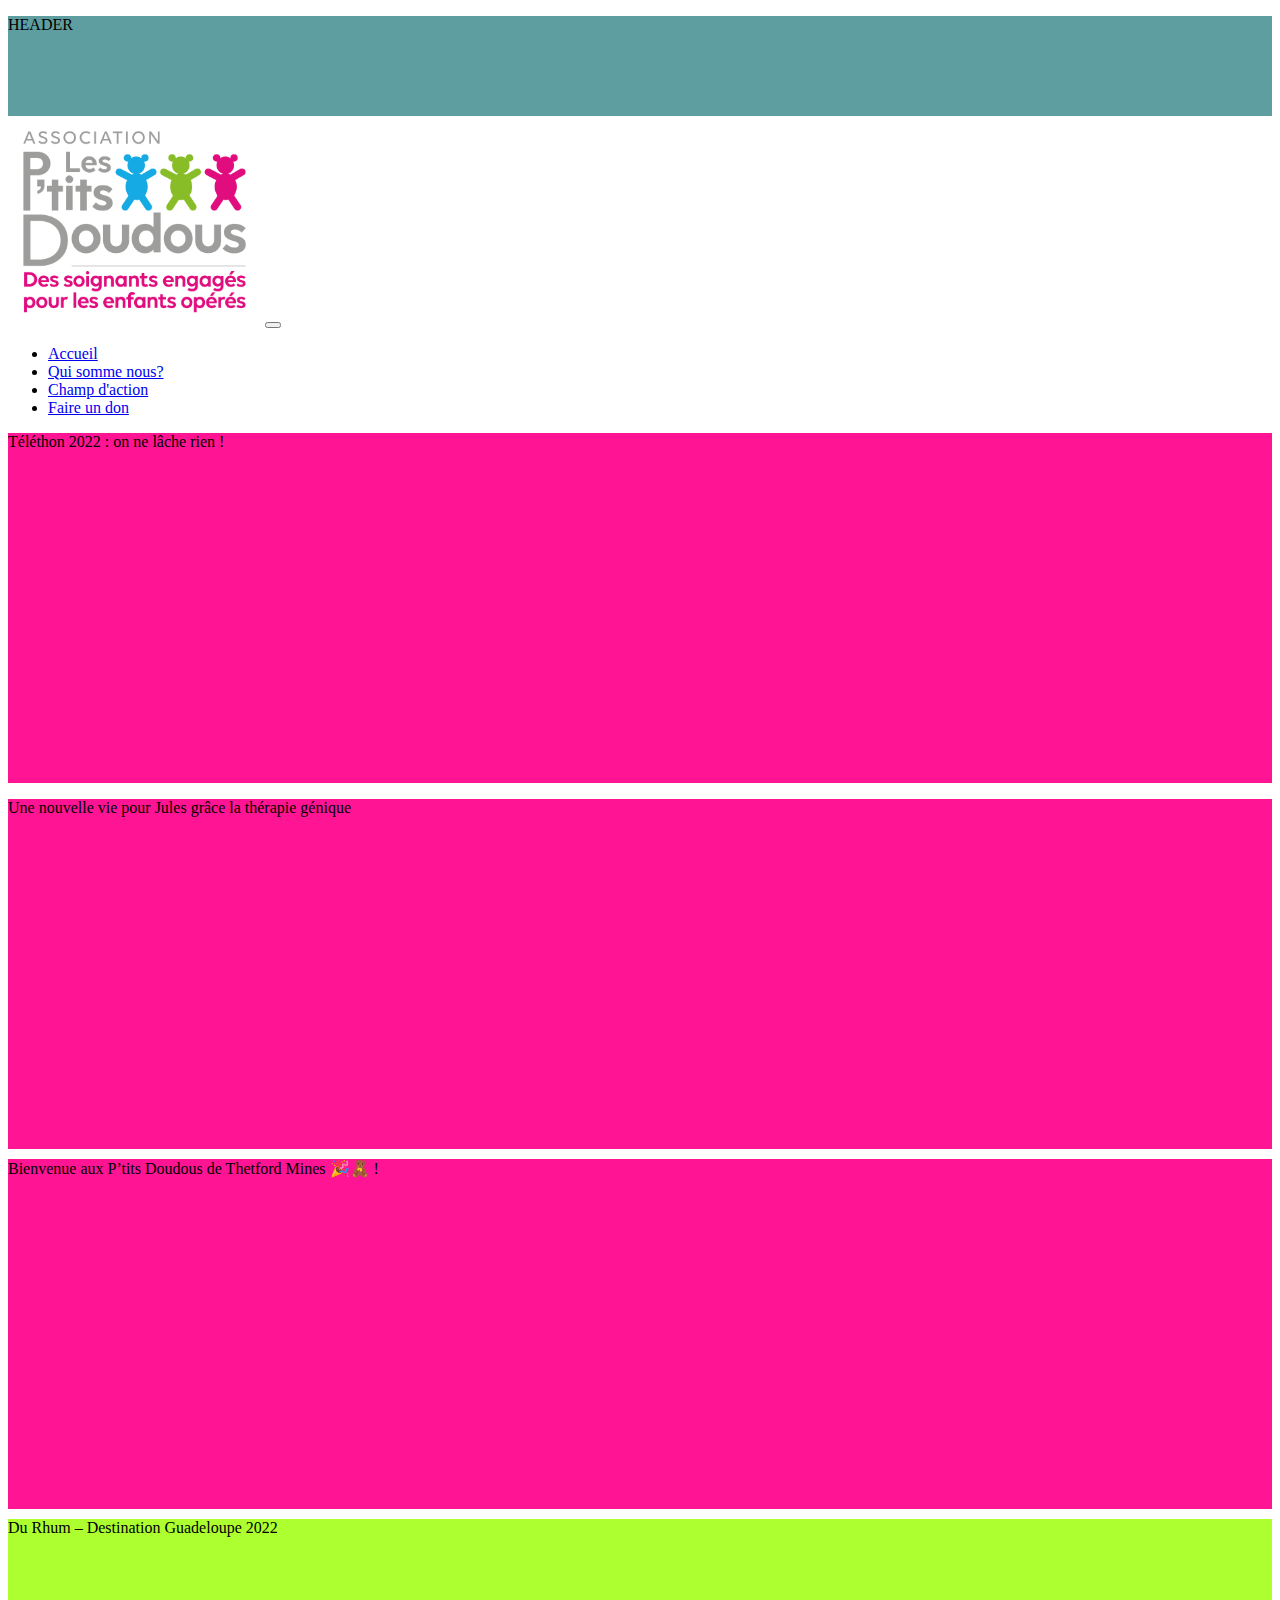
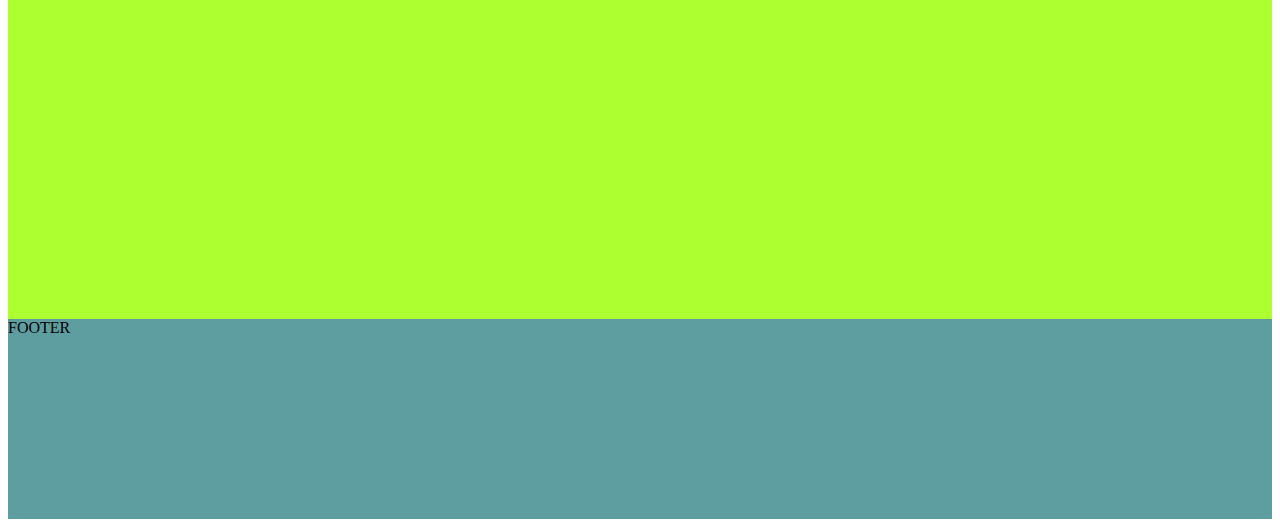
==== index.html @ ca8e77ab "add responsive img" ====
<!DOCTYPE html>
<html lang="en">
  <head>
    <title>Les P’tits Doudous</title>
    <meta charset="utf-8" />
    <meta name="viewport" content="width=device-width, initial-scale=1" />
    <link rel="Stylesheet" type="text/css" href="style.css">
<!-- CSS only -->
<link href="https://cdn.jsdelivr.net/npm/bootstrap@5.2.3/dist/css/bootstrap.min.css" rel="stylesheet" integrity="sha384-rbsA2VBKQhggwzxH7pPCaAqO46MgnOM80zW1RWuH61DGLwZJEdK2Kadq2F9CUG65" crossorigin="anonymous">
    <title>Exemple</title>
  </head>
  <body>
    <div class="container-fluid">
      <!-- Création de la nav bar mobile first-->
      <header class="row justify-content-between">
        <p class="text-center">HEADER</p>
      </header>
      <nav class="navbar navbar-expand-md bg-light">
        <div class="container-fluid">
              <img  src="img\Les-Ptits-Doudousbaseline-1.png" class="rounded logo navbar-brand" alt="...">
          <button class="navbar-toggler" type="button" data-bs-toggle="collapse" data-bs-target="#navbarTogglerDemo02" aria-controls="navbarTogglerDemo02" aria-expanded="false" aria-label="Toggle navigation">
            <span class="navbar-toggler-icon"></span>
          </button>
          <div class="collapse navbar-collapse" id="navbarTogglerDemo02">
            <ul class="navbar-nav me-auto mb-2 mb-lg-0">
              <li class="nav-item">
                <a class="nav-link active" aria-current="page" href="#">Accueil</a>
              </li>
              <li class="nav-item">
                <a class="nav-link" aria-current="page" href="#">Qui somme nous?</a>
              </li>
              <li class="nav-item">
                <a class="nav-link" href="#">Champ d'action</a>
              </li>
              <li class="nav-item">
                <a class="nav-link" href="#">Faire un don</a>
              </li>
            </ul>
          </div>
        </div>
      </nav>
      <section class="row">
 
        <div class="col">
          <div class="row justify-content-around ">
            <article class="article1 col-12 col-md-3">
                <p>Téléthon 2022 : on ne lâche rien !</p>
            </article>
            <article class="article2 col-12 col-md-3">
              <p>Une nouvelle vie pour Jules grâce la thérapie génique </p>
            </article>
            <article class="article3 col-12 col-md-3">
              Bienvenue aux P’tits Doudous de Thetford Mines 🎉🧸 !
            </article>
          </div>
          <article
            class="article4 row align-items-center justify-content-center"
          >
          Du Rhum – Destination Guadeloupe 2022
          </article>
        </div>
      </section>
      <footer class="row align-items-center justify-content-center">
        FOOTER
      </footer>
    </div>
    <!-- JavaScript Bundle with Popper -->
<script src="https://cdn.jsdelivr.net/npm/bootstrap@5.2.3/dist/js/bootstrap.bundle.min.js" integrity="sha384-kenU1KFdBIe4zVF0s0G1M5b4hcpxyD9F7jL+jjXkk+Q2h455rYXK/7HAuoJl+0I4" crossorigin="anonymous"></script>
  </body>
</html>
---- style.css ----
header {
    height: 100px;
    background-color: cadetblue;
  }
  aside {
    height: auto;
    background-color: lightslategray;
  }
  .article1,
  .article2,
  .article3 {
    height: 350px;
    background-color: deeppink;
    margin-bottom: 10px;
  }
  .article4 {
    height: 400px;
    background-color: greenyellow;
  }
  footer {
    height: 200px;
    background-color: cadetblue;
  }
  .tutu {
    height: 300px;
  }
  .logo{
width: 20%;
height: 20%;

  }
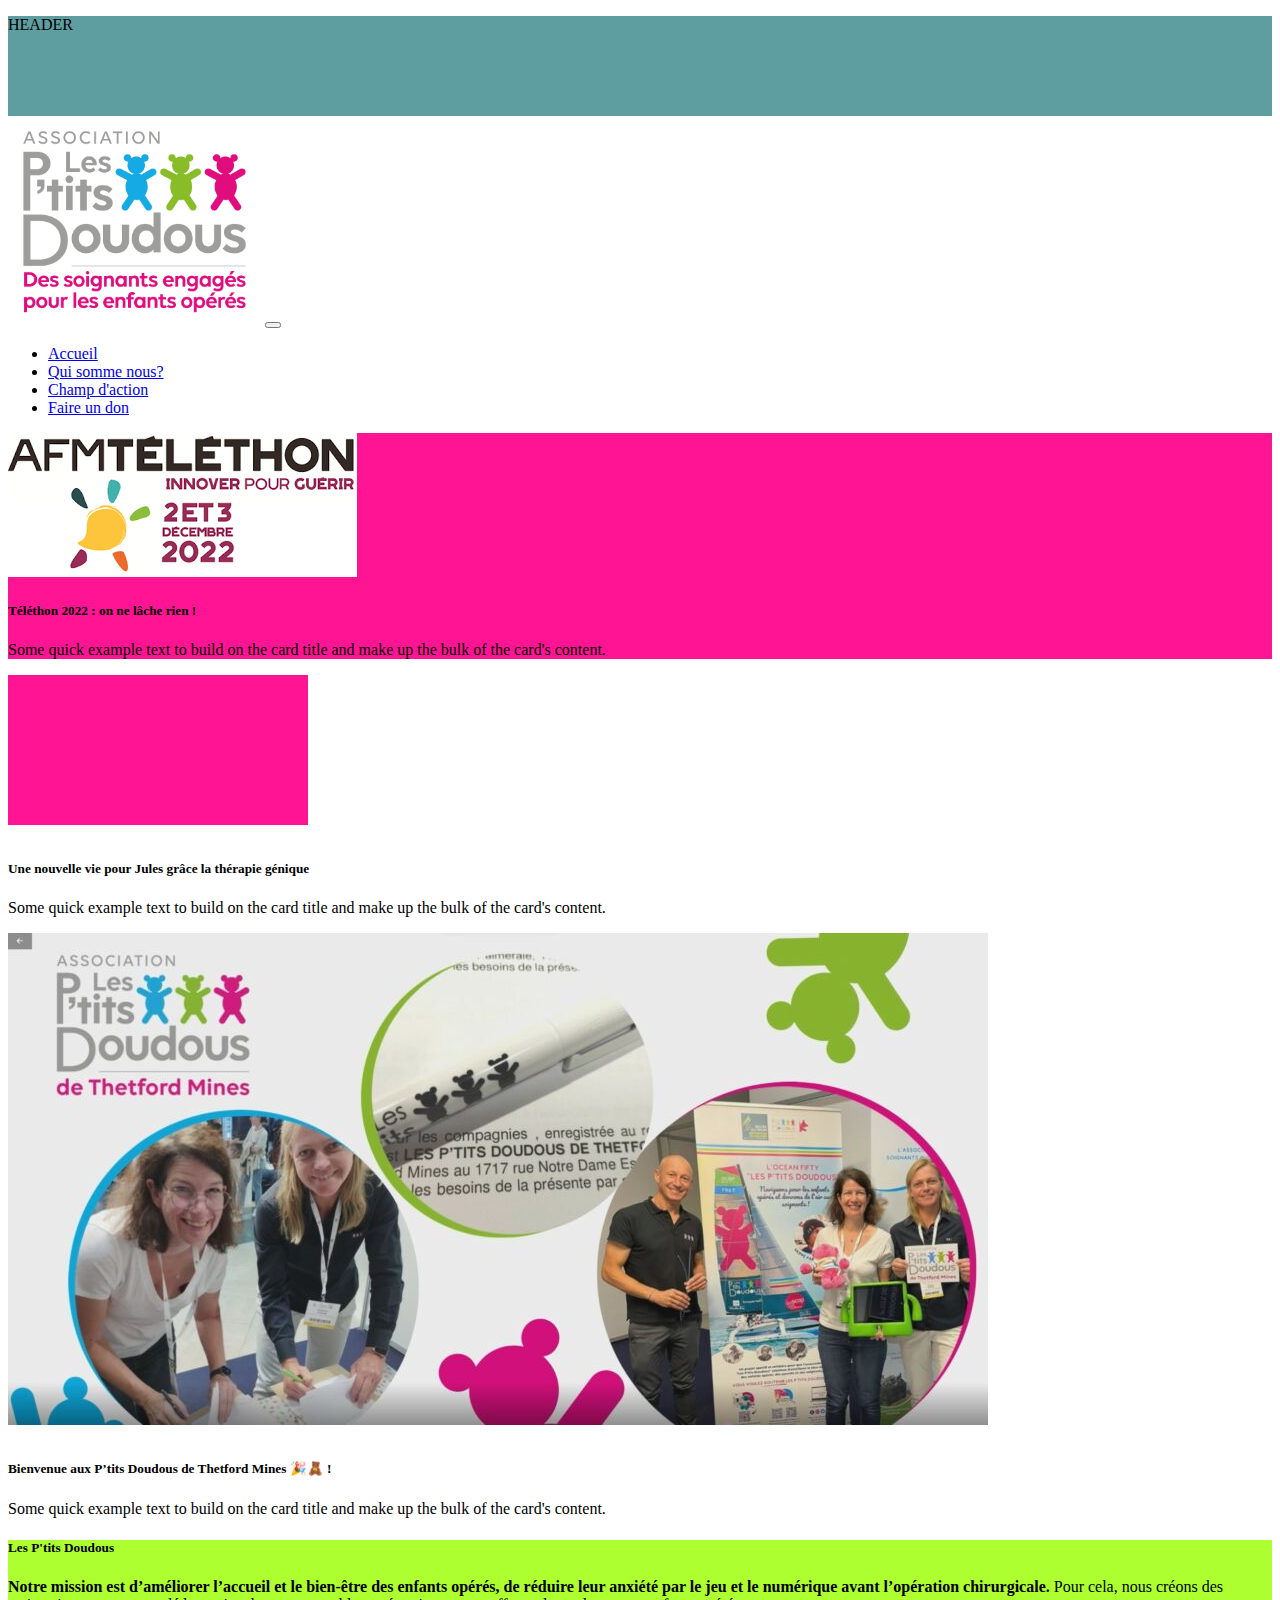
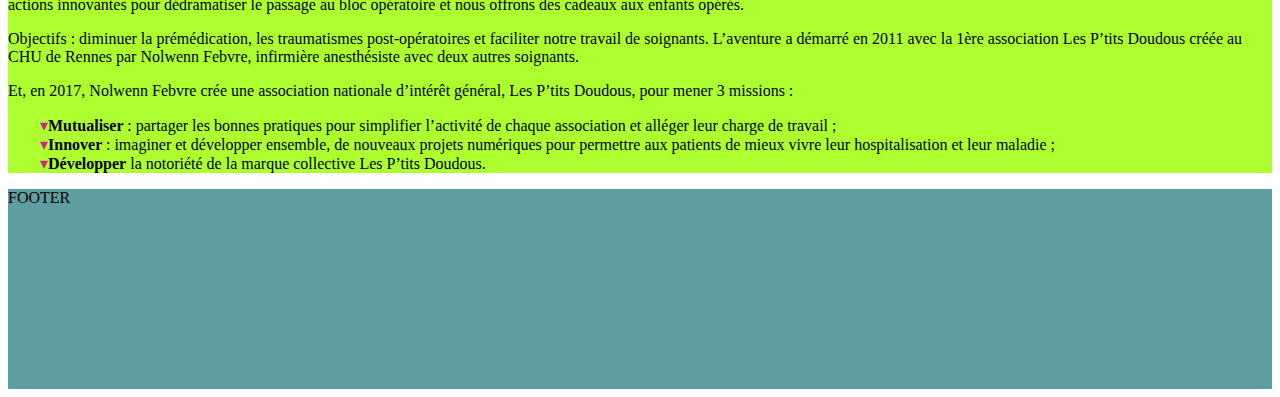
==== commit 36e487fb: "complete article" ====
--- a/index.html
+++ b/index.html
@@ -7,7 +7,6 @@
     <link rel="Stylesheet" type="text/css" href="style.css">
 <!-- CSS only -->
 <link href="https://cdn.jsdelivr.net/npm/bootstrap@5.2.3/dist/css/bootstrap.min.css" rel="stylesheet" integrity="sha384-rbsA2VBKQhggwzxH7pPCaAqO46MgnOM80zW1RWuH61DGLwZJEdK2Kadq2F9CUG65" crossorigin="anonymous">
-    <title>Exemple</title>
   </head>
   <body>
     <div class="container-fluid">
@@ -43,26 +42,53 @@
  
         <div class="col">
           <div class="row justify-content-around ">
-            <article class="article1 col-12 col-md-3">
-                <p>Téléthon 2022 : on ne lâche rien !</p>
+            <article class="article1 col-12 col-md-3 card">
+              <img  src="img\téléthon.png" class="rounded card-img-top " alt="...">
+              <div class="card-body">
+                <h5 class="card-title">Téléthon 2022 : on ne lâche rien !</h5>
+                <p class="card-text">Some quick example text to build on the card title and make up the bulk of the card's content.</p>
+              </div>
             </article>
-            <article class="article2 col-12 col-md-3">
-              <p>Une nouvelle vie pour Jules grâce la thérapie génique </p>
+ 
+            <article>
+             
+              <iframe  class="card-img-top article2 col-12 col-md-3" src="https://www.youtube.com/embed/F0dTJSBPs2Q" title="YouTube video player" frameborder="0" allow="accelerometer; autoplay; clipboard-write; encrypted-media; gyroscope; picture-in-picture" allowfullscreen></iframe>
+              <div class="card-body">
+                <h5 class="card-title">Une nouvelle vie pour Jules grâce la thérapie génique</h5>
+                <p class="card-text">Some quick example text to build on the card title and make up the bulk of the card's content.</p>
             </article>
-            <article class="article3 col-12 col-md-3">
-              Bienvenue aux P’tits Doudous de Thetford Mines 🎉🧸 !
+            <article >
+             
+              <img  src="img\Bienvenue.jpg" class="rounded card-img-top article3 col-12 col-md-3" alt="...">
+              <div class="card-body">
+                <h5 class="card-title"> Bienvenue aux P’tits Doudous de Thetford Mines 🎉🧸 !</h5>
+                <p class="card-text">Some quick example text to build on the card title and make up the bulk of the card's content.</p>
+              </div>
             </article>
           </div>
-          <article
-            class="article4 row align-items-center justify-content-center"
-          >
-          Du Rhum – Destination Guadeloupe 2022
+          <article class="article4 row align-items-center justify-content-center">
+            <div class="col-12 col-md-9">
+              <H5>Les P'tits Doudous</H5>
+              <p><strong> Notre mission est d’améliorer l’accueil et le bien-être des enfants opérés, de réduire leur anxiété par le jeu et le numérique avant l’opération chirurgicale.</strong>
+
+                Pour cela, nous créons des actions innovantes pour dédramatiser le passage au bloc opératoire et nous offrons des cadeaux aux enfants opérés. 
+                </p>
+                <p>Objectifs : diminuer la prémédication, les traumatismes post-opératoires et faciliter notre travail de soignants.
+                
+                  L’aventure a démarré en 2011 avec la 1ère association Les P’tits Doudous créée au CHU de Rennes par Nolwenn Febvre, infirmière anesthésiste avec deux autres soignants.</p>
+                <p>Et, en 2017, Nolwenn Febvre crée une association nationale d’intérêt général, Les P’tits Doudous, pour mener 3 missions :</p>
+                <ul >
+                  <li class="liste"><b> Mutualiser </b>: partager les bonnes pratiques pour simplifier l’activité de chaque association et alléger leur charge de travail ;</li>
+                  <li class="liste"><b> Innover </b>: imaginer et développer ensemble, de nouveaux projets numériques pour permettre aux patients de mieux vivre leur hospitalisation et leur maladie ;</li>
+                  <li class="liste"><b> Développer</b> la notoriété de la marque collective Les P’tits Doudous.</li>
+                </ul>
+            </div>
           </article>
         </div>
-      </section>
-      <footer class="row align-items-center justify-content-center">
-        FOOTER
-      </footer>
+        <footer class="row align-items-center justify-content-center">
+          FOOTER
+        </footer>
+
     </div>
     <!-- JavaScript Bundle with Popper -->
 <script src="https://cdn.jsdelivr.net/npm/bootstrap@5.2.3/dist/js/bootstrap.bundle.min.js" integrity="sha384-kenU1KFdBIe4zVF0s0G1M5b4hcpxyD9F7jL+jjXkk+Q2h455rYXK/7HAuoJl+0I4" crossorigin="anonymous"></script>
--- a/style.css
+++ b/style.css
@@ -9,12 +9,14 @@
   .article1,
   .article2,
   .article3 {
-    height: 350px;
+    height: auto;
     background-color: deeppink;
     margin-bottom: 10px;
   }
+  
   .article4 {
-    height: 400px;
+    height: auto;
+    width: 100%;
     background-color: greenyellow;
   }
   footer {
@@ -28,4 +30,9 @@
 width: 20%;
 height: 20%;
 
+  }
+
+ul .liste::marker{
+    content: "▾";
+    color: #d2228c;
   }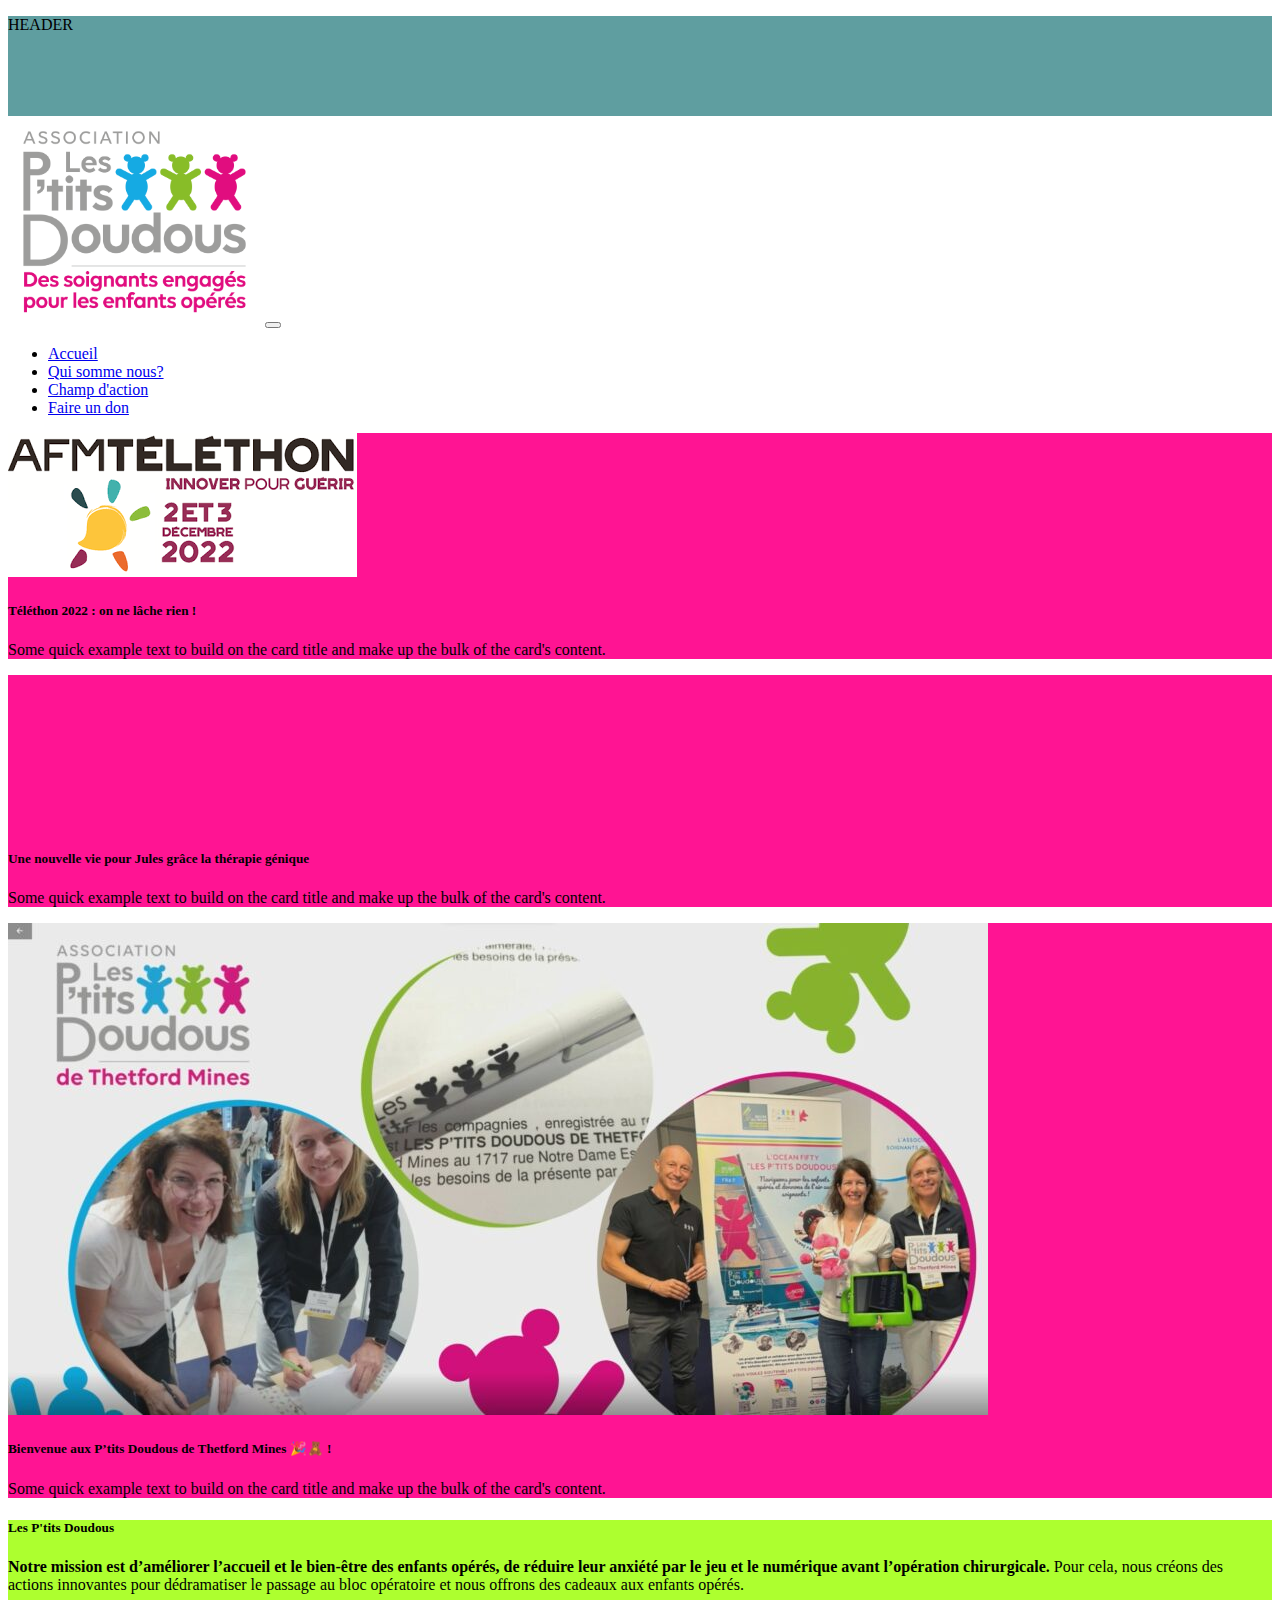
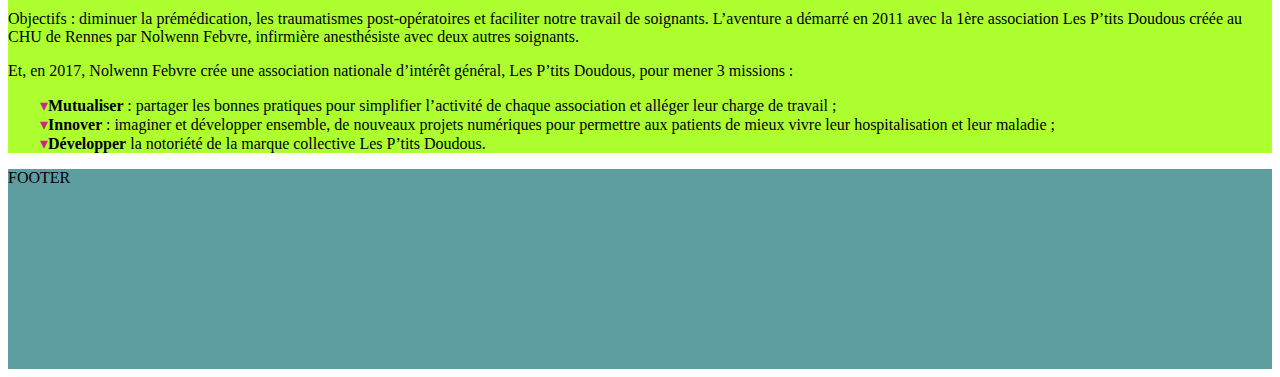
==== commit 736cfd44: "complete article-V2" ====
--- a/index.html
+++ b/index.html
@@ -42,24 +42,24 @@
  
         <div class="col">
           <div class="row justify-content-around ">
-            <article class="article1 col-12 col-md-3 card">
+            <article class="article1 col-12 col-md-3">
               <img  src="img\téléthon.png" class="rounded card-img-top " alt="...">
               <div class="card-body">
                 <h5 class="card-title">Téléthon 2022 : on ne lâche rien !</h5>
                 <p class="card-text">Some quick example text to build on the card title and make up the bulk of the card's content.</p>
               </div>
-            </article>
- 
-            <article>
-             
-              <iframe  class="card-img-top article2 col-12 col-md-3" src="https://www.youtube.com/embed/F0dTJSBPs2Q" title="YouTube video player" frameborder="0" allow="accelerometer; autoplay; clipboard-write; encrypted-media; gyroscope; picture-in-picture" allowfullscreen></iframe>
+              </article>
+
+            <article class="article2 col-12 col-md-3">
+              <iframe  class="card-img-top  " src="https://www.youtube.com/embed/F0dTJSBPs2Q" title="YouTube video player" frameborder="0" allow="accelerometer; autoplay; clipboard-write; encrypted-media; gyroscope; picture-in-picture" allowfullscreen></iframe>
               <div class="card-body">
                 <h5 class="card-title">Une nouvelle vie pour Jules grâce la thérapie génique</h5>
                 <p class="card-text">Some quick example text to build on the card title and make up the bulk of the card's content.</p>
             </article>
-            <article >
+
+            <article class="article3 col-12 col-md-3" >
              
-              <img  src="img\Bienvenue.jpg" class="rounded card-img-top article3 col-12 col-md-3" alt="...">
+              <img  src="img\Bienvenue.jpg" class="rounded card-img-top " alt="...">
               <div class="card-body">
                 <h5 class="card-title"> Bienvenue aux P’tits Doudous de Thetford Mines 🎉🧸 !</h5>
                 <p class="card-text">Some quick example text to build on the card title and make up the bulk of the card's content.</p>
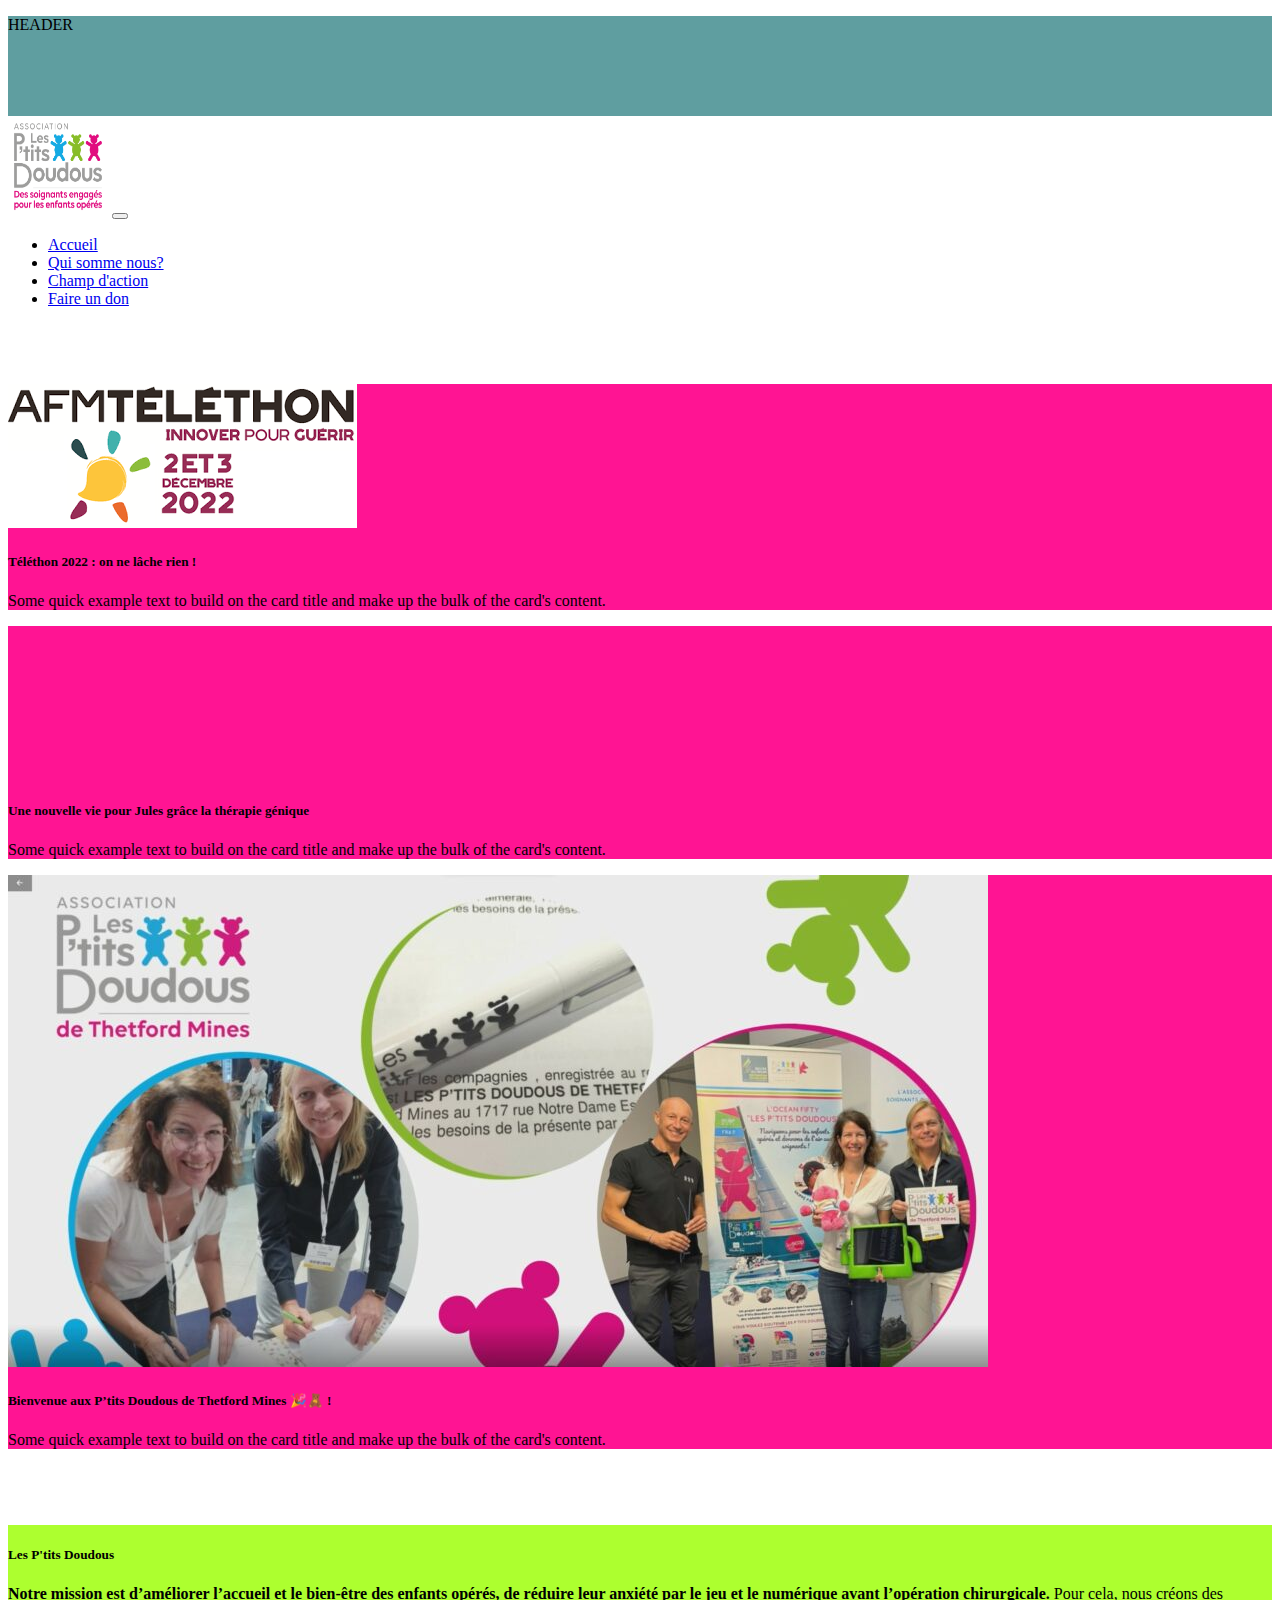
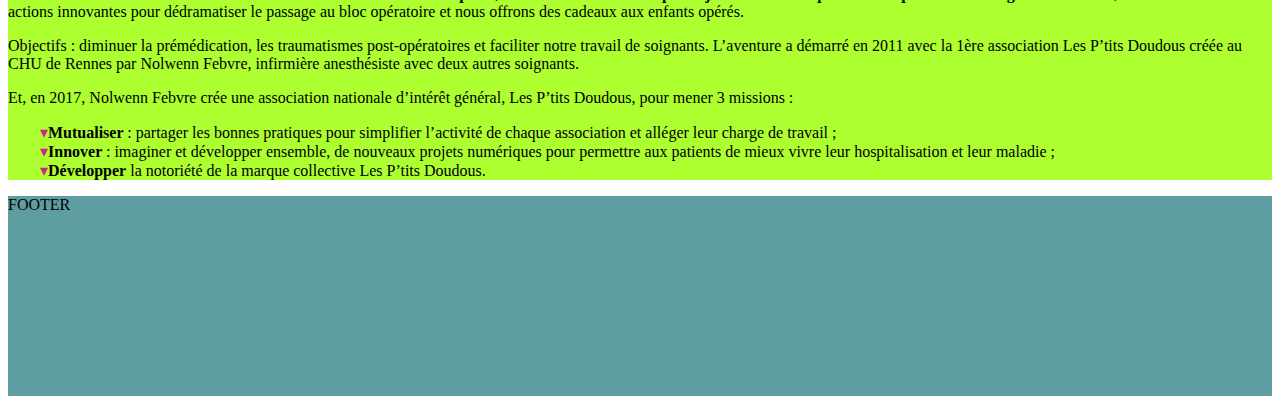
==== commit e01a9f68: "space between div" ====
--- a/index.html
+++ b/index.html
@@ -41,7 +41,9 @@
       <section class="row">
  
         <div class="col">
+          <div class="col space"></div>
           <div class="row justify-content-around ">
+            
             <article class="article1 col-12 col-md-3">
               <img  src="img\téléthon.png" class="rounded card-img-top " alt="...">
               <div class="card-body">
@@ -67,6 +69,7 @@
             </article>
           </div>
           <article class="article4 row align-items-center justify-content-center">
+            <div class="space col-12"></div>
             <div class="col-12 col-md-9">
               <H5>Les P'tits Doudous</H5>
               <p><strong> Notre mission est d’améliorer l’accueil et le bien-être des enfants opérés, de réduire leur anxiété par le jeu et le numérique avant l’opération chirurgicale.</strong>
--- a/style.css
+++ b/style.css
@@ -16,11 +16,11 @@
   
   .article4 {
     height: auto;
-    width: 100%;
     background-color: greenyellow;
   }
   footer {
     height: 200px;
+    width: auto;
     background-color: cadetblue;
   }
   .tutu {
@@ -35,4 +35,18 @@
 ul .liste::marker{
     content: "▾";
     color: #d2228c;
-  }+  }
+  
+  .space{
+    height:60px;
+    background-color: white;
+  }
+
+
+@media screen and (min-width :650px) {
+  .logo{
+    width: 100px;
+height: 100px;
+  }
+  
+}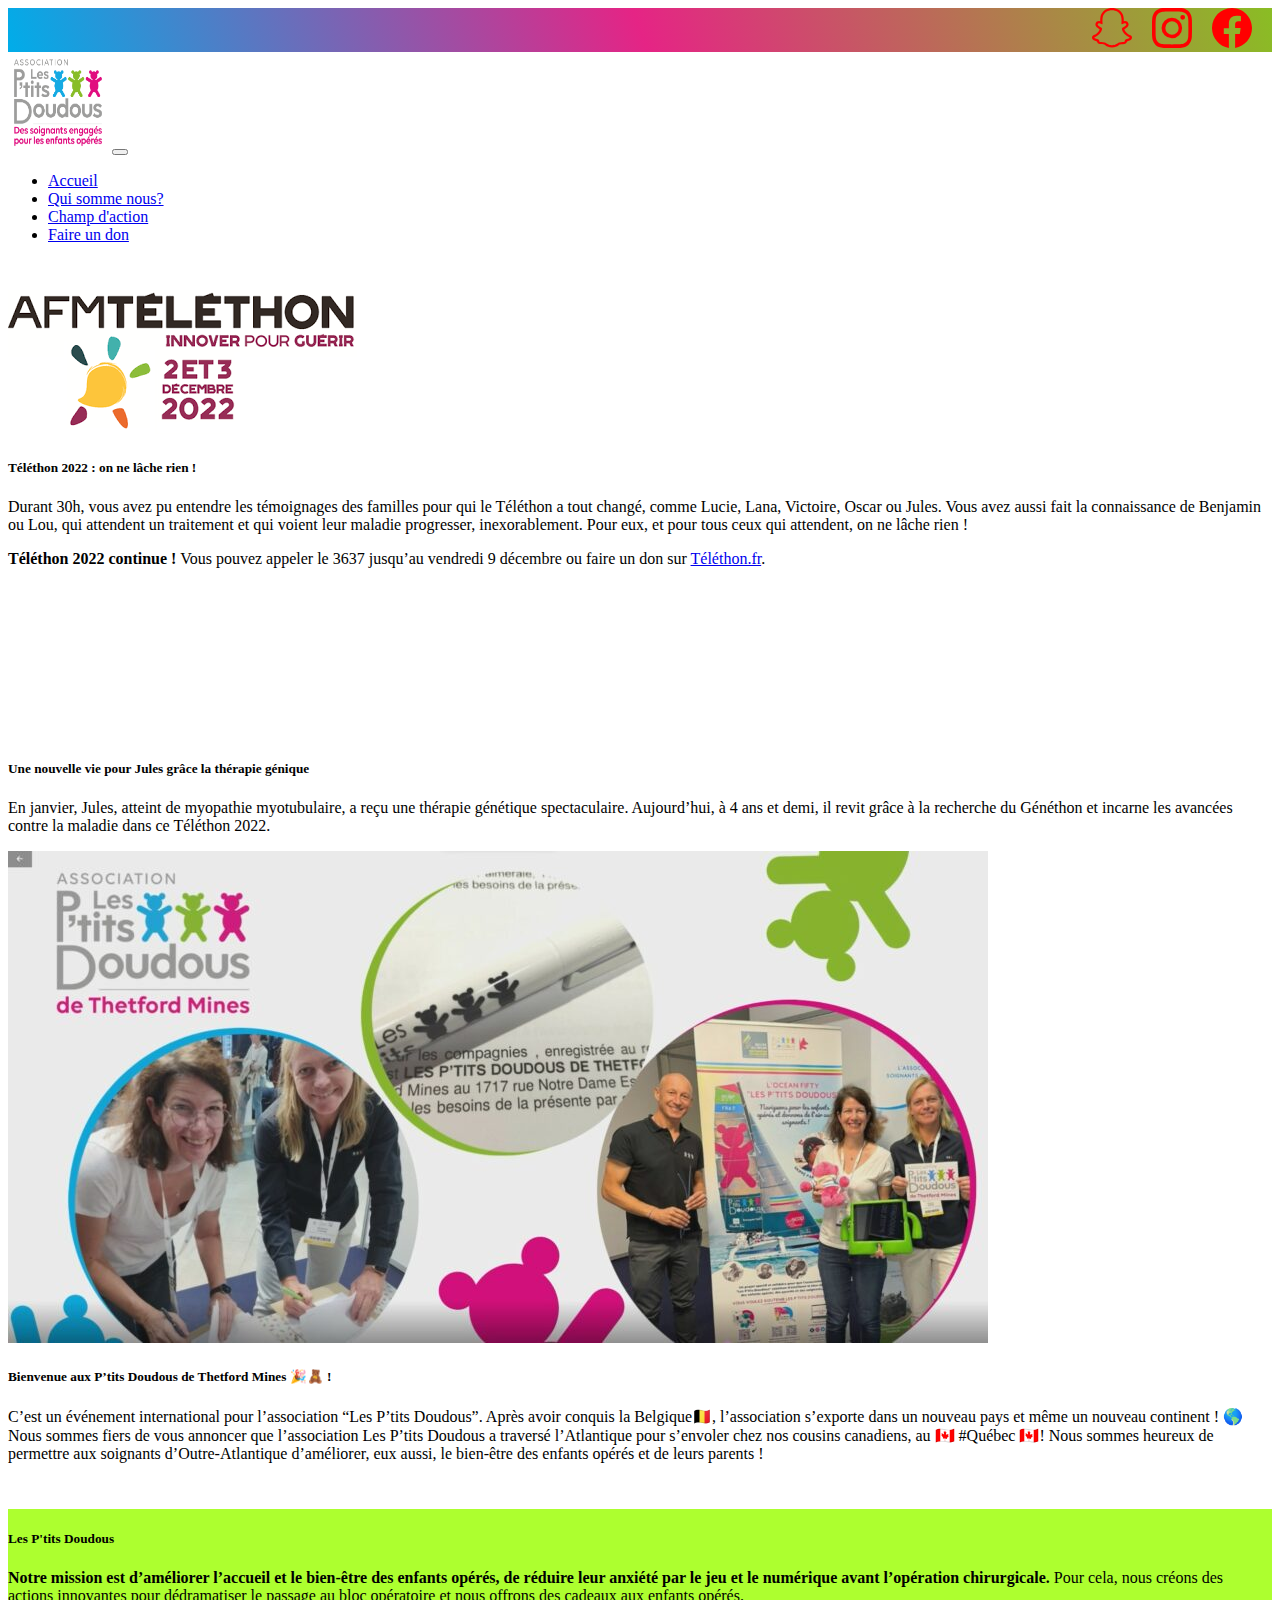
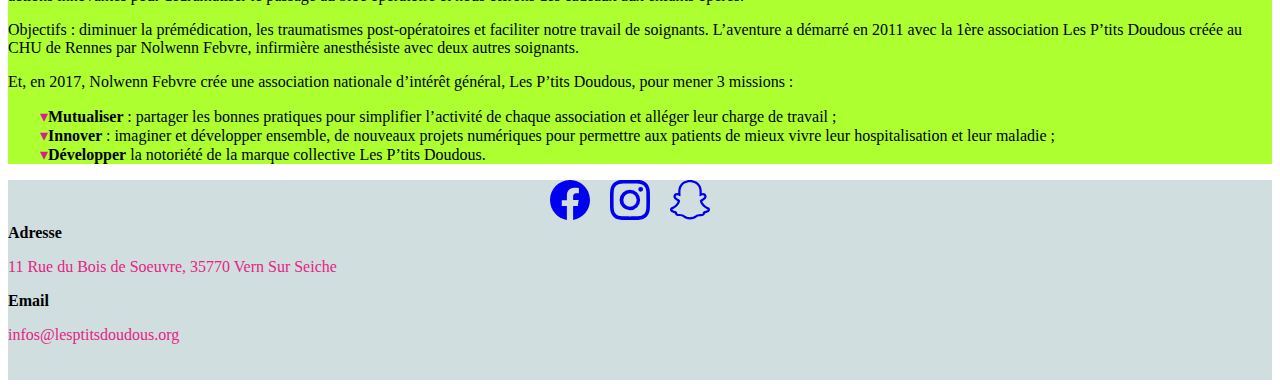
==== commit e9e90a6e: "fix bug and add icon for header and footer" ====
--- a/index.html
+++ b/index.html
@@ -11,8 +11,24 @@
   <body>
     <div class="container-fluid">
       <!-- Création de la nav bar mobile first-->
-      <header class="row justify-content-between">
-        <p class="text-center">HEADER</p>
+      <header class="row">
+        
+        <div class="icon-sn">
+          <a href="#"><svg xmlns="http://www.w3.org/2000/svg"  fill="currentColor" class="bi bi-facebook" viewBox="0 0 16 16">
+          <path d="M16 8.049c0-4.446-3.582-8.05-8-8.05C3.58 0-.002 3.603-.002 8.05c0 4.017 2.926 7.347 6.75 7.951v-5.625h-2.03V8.05H6.75V6.275c0-2.017 1.195-3.131 3.022-3.131.876 0 1.791.157 1.791.157v1.98h-1.009c-.993 0-1.303.621-1.303 1.258v1.51h2.218l-.354 2.326H9.25V16c3.824-.604 6.75-3.934 6.75-7.951z"/>
+        </svg>
+      </a> 
+        <a href="#">
+        <svg xmlns="http://www.w3.org/2000/svg"  fill="currentColor" class="bi bi-instagram" viewBox="0 0 16 16">
+          <path d="M8 0C5.829 0 5.556.01 4.703.048 3.85.088 3.269.222 2.76.42a3.917 3.917 0 0 0-1.417.923A3.927 3.927 0 0 0 .42 2.76C.222 3.268.087 3.85.048 4.7.01 5.555 0 5.827 0 8.001c0 2.172.01 2.444.048 3.297.04.852.174 1.433.372 1.942.205.526.478.972.923 1.417.444.445.89.719 1.416.923.51.198 1.09.333 1.942.372C5.555 15.99 5.827 16 8 16s2.444-.01 3.298-.048c.851-.04 1.434-.174 1.943-.372a3.916 3.916 0 0 0 1.416-.923c.445-.445.718-.891.923-1.417.197-.509.332-1.09.372-1.942C15.99 10.445 16 10.173 16 8s-.01-2.445-.048-3.299c-.04-.851-.175-1.433-.372-1.941a3.926 3.926 0 0 0-.923-1.417A3.911 3.911 0 0 0 13.24.42c-.51-.198-1.092-.333-1.943-.372C10.443.01 10.172 0 7.998 0h.003zm-.717 1.442h.718c2.136 0 2.389.007 3.232.046.78.035 1.204.166 1.486.275.373.145.64.319.92.599.28.28.453.546.598.92.11.281.24.705.275 1.485.039.843.047 1.096.047 3.231s-.008 2.389-.047 3.232c-.035.78-.166 1.203-.275 1.485a2.47 2.47 0 0 1-.599.919c-.28.28-.546.453-.92.598-.28.11-.704.24-1.485.276-.843.038-1.096.047-3.232.047s-2.39-.009-3.233-.047c-.78-.036-1.203-.166-1.485-.276a2.478 2.478 0 0 1-.92-.598 2.48 2.48 0 0 1-.6-.92c-.109-.281-.24-.705-.275-1.485-.038-.843-.046-1.096-.046-3.233 0-2.136.008-2.388.046-3.231.036-.78.166-1.204.276-1.486.145-.373.319-.64.599-.92.28-.28.546-.453.92-.598.282-.11.705-.24 1.485-.276.738-.034 1.024-.044 2.515-.045v.002zm4.988 1.328a.96.96 0 1 0 0 1.92.96.96 0 0 0 0-1.92zm-4.27 1.122a4.109 4.109 0 1 0 0 8.217 4.109 4.109 0 0 0 0-8.217zm0 1.441a2.667 2.667 0 1 1 0 5.334 2.667 2.667 0 0 1 0-5.334z"/>
+        </svg>
+      </a> 
+        <a href="#">
+        <svg xmlns="http://www.w3.org/2000/svg" fill="currentColor" class="bi bi-snapchat" viewBox="0 0 16 16">
+          <path d="M15.943 11.526c-.111-.303-.323-.465-.564-.599a1.416 1.416 0 0 0-.123-.064l-.219-.111c-.752-.399-1.339-.902-1.746-1.498a3.387 3.387 0 0 1-.3-.531c-.034-.1-.032-.156-.008-.207a.338.338 0 0 1 .097-.1c.129-.086.262-.173.352-.231.162-.104.289-.187.371-.245.309-.216.525-.446.66-.702a1.397 1.397 0 0 0 .069-1.16c-.205-.538-.713-.872-1.329-.872a1.829 1.829 0 0 0-.487.065c.006-.368-.002-.757-.035-1.139-.116-1.344-.587-2.048-1.077-2.61a4.294 4.294 0 0 0-1.095-.881C9.764.216 8.92 0 7.999 0c-.92 0-1.76.216-2.505.641-.412.232-.782.53-1.097.883-.49.562-.96 1.267-1.077 2.61-.033.382-.04.772-.036 1.138a1.83 1.83 0 0 0-.487-.065c-.615 0-1.124.335-1.328.873a1.398 1.398 0 0 0 .067 1.161c.136.256.352.486.66.701.082.058.21.14.371.246l.339.221a.38.38 0 0 1 .109.11c.026.053.027.11-.012.217a3.363 3.363 0 0 1-.295.52c-.398.583-.968 1.077-1.696 1.472-.385.204-.786.34-.955.8-.128.348-.044.743.28 1.075.119.125.257.23.409.31a4.43 4.43 0 0 0 1 .4.66.66 0 0 1 .202.09c.118.104.102.26.259.488.079.118.18.22.296.3.33.229.701.243 1.095.258.355.014.758.03 1.217.18.19.064.389.186.618.328.55.338 1.305.802 2.566.802 1.262 0 2.02-.466 2.576-.806.227-.14.424-.26.609-.321.46-.152.863-.168 1.218-.181.393-.015.764-.03 1.095-.258a1.14 1.14 0 0 0 .336-.368c.114-.192.11-.327.217-.42a.625.625 0 0 1 .19-.087 4.446 4.446 0 0 0 1.014-.404c.16-.087.306-.2.429-.336l.004-.005c.304-.325.38-.709.256-1.047Zm-1.121.602c-.684.378-1.139.337-1.493.565-.3.193-.122.61-.34.76-.269.186-1.061-.012-2.085.326-.845.279-1.384 1.082-2.903 1.082-1.519 0-2.045-.801-2.904-1.084-1.022-.338-1.816-.14-2.084-.325-.218-.15-.041-.568-.341-.761-.354-.228-.809-.187-1.492-.563-.436-.24-.189-.39-.044-.46 2.478-1.199 2.873-3.05 2.89-3.188.022-.166.045-.297-.138-.466-.177-.164-.962-.65-1.18-.802-.36-.252-.52-.503-.402-.812.082-.214.281-.295.49-.295a.93.93 0 0 1 .197.022c.396.086.78.285 1.002.338.027.007.054.01.082.011.118 0 .16-.06.152-.195-.026-.433-.087-1.277-.019-2.066.094-1.084.444-1.622.859-2.097.2-.229 1.137-1.22 2.93-1.22 1.792 0 2.732.987 2.931 1.215.416.475.766 1.013.859 2.098.068.788.009 1.632-.019 2.065-.01.142.034.195.152.195a.35.35 0 0 0 .082-.01c.222-.054.607-.253 1.002-.338a.912.912 0 0 1 .197-.023c.21 0 .409.082.49.295.117.309-.04.56-.401.812-.218.152-1.003.638-1.18.802-.184.169-.16.3-.139.466.018.14.413 1.991 2.89 3.189.147.073.394.222-.041.464Z"/>
+        </svg>
+      </a> 
+        </div>
       </header>
       <nav class="navbar navbar-expand-md bg-light">
         <div class="container-fluid">
@@ -42,29 +58,43 @@
  
         <div class="col">
           <div class="col space"></div>
-          <div class="row justify-content-around ">
+          <div class="row row-cols-12 row-cols-md-3 justify-content-between  ">
             
-            <article class="article1 col-12 col-md-3">
-              <img  src="img\téléthon.png" class="rounded card-img-top " alt="...">
+            <article class="article1 row  card">
+              <img  src="img\téléthon.png" class=" card-img-top " alt="...">
               <div class="card-body">
                 <h5 class="card-title">Téléthon 2022 : on ne lâche rien !</h5>
-                <p class="card-text">Some quick example text to build on the card title and make up the bulk of the card's content.</p>
+                <p class="card-text">Durant 30h, vous avez pu entendre les témoignages des familles pour qui le Téléthon 
+                  a tout changé, comme Lucie, Lana, Victoire, Oscar ou Jules. Vous avez aussi fait la connaissance de Benjamin ou Lou, 
+                  qui attendent un traitement et qui voient leur maladie progresser, inexorablement. Pour eux, et pour tous ceux qui attendent, 
+                  on ne lâche rien !
+                </p> 
+                <p class="card-text">  <strong> Téléthon 2022 continue !</strong>  Vous pouvez appeler le 3637 jusqu’au vendredi 9 décembre 
+                  ou faire un don sur <a href="https://don.telethon.fr/?idm=30278&ido=1080">Téléthon.fr</a>.
+                </p>
               </div>
               </article>
 
-            <article class="article2 col-12 col-md-3">
+            <article class="article2 row card">
               <iframe  class="card-img-top  " src="https://www.youtube.com/embed/F0dTJSBPs2Q" title="YouTube video player" frameborder="0" allow="accelerometer; autoplay; clipboard-write; encrypted-media; gyroscope; picture-in-picture" allowfullscreen></iframe>
               <div class="card-body">
                 <h5 class="card-title">Une nouvelle vie pour Jules grâce la thérapie génique</h5>
-                <p class="card-text">Some quick example text to build on the card title and make up the bulk of the card's content.</p>
+                <p class="card-text">En janvier, Jules, atteint de myopathie myotubulaire, a reçu une thérapie génétique spectaculaire. Aujourd’hui, à 4 
+                  ans et demi, il revit grâce à la recherche du Généthon et incarne les avancées contre la maladie dans ce Téléthon 2022.
+                </p>
             </article>
 
-            <article class="article3 col-12 col-md-3" >
+            <article class="article3  row card" >
              
-              <img  src="img\Bienvenue.jpg" class="rounded card-img-top " alt="...">
+              <img  src="img\Bienvenue.jpg" class=" card-img-top " alt="...">
               <div class="card-body">
                 <h5 class="card-title"> Bienvenue aux P’tits Doudous de Thetford Mines 🎉🧸 !</h5>
-                <p class="card-text">Some quick example text to build on the card title and make up the bulk of the card's content.</p>
+                <p class="card-text">C’est un événement international pour l’association “Les P’tits Doudous”. Après avoir conquis la Belgique🇧🇪, 
+                  l’association s’exporte dans un nouveau pays et même un nouveau continent ! 🌎
+                  Nous sommes fiers de vous annoncer que l’association Les P’tits Doudous a traversé l’Atlantique pour s’envoler chez nos cousins 
+                  canadiens, au 🇨🇦 #Québec 🇨🇦!
+                  Nous sommes heureux de permettre aux soignants d’Outre-Atlantique d’améliorer, eux aussi, le bien-être des enfants opérés et de leurs parents !
+                </p>
               </div>
             </article>
           </div>
@@ -88,12 +118,40 @@
             </div>
           </article>
         </div>
-        <footer class="row align-items-center justify-content-center">
-          FOOTER
+        <footer class="row align-items-center justify-content-center row-cols-1 row-cols-md-3">
+          <div class="icon col">
+            <a href="#"><svg xmlns="http://www.w3.org/2000/svg"  fill="currentColor" class="bi bi-facebook" viewBox="0 0 16 16">
+            <path d="M16 8.049c0-4.446-3.582-8.05-8-8.05C3.58 0-.002 3.603-.002 8.05c0 4.017 2.926 7.347 6.75 7.951v-5.625h-2.03V8.05H6.75V6.275c0-2.017 1.195-3.131 3.022-3.131.876 0 1.791.157 1.791.157v1.98h-1.009c-.993 0-1.303.621-1.303 1.258v1.51h2.218l-.354 2.326H9.25V16c3.824-.604 6.75-3.934 6.75-7.951z"/>
+          </svg>
+        </a> 
+          <a href="#">
+          <svg xmlns="http://www.w3.org/2000/svg"  fill="currentColor" class="bi bi-instagram" viewBox="0 0 16 16">
+            <path d="M8 0C5.829 0 5.556.01 4.703.048 3.85.088 3.269.222 2.76.42a3.917 3.917 0 0 0-1.417.923A3.927 3.927 0 0 0 .42 2.76C.222 3.268.087 3.85.048 4.7.01 5.555 0 5.827 0 8.001c0 2.172.01 2.444.048 3.297.04.852.174 1.433.372 1.942.205.526.478.972.923 1.417.444.445.89.719 1.416.923.51.198 1.09.333 1.942.372C5.555 15.99 5.827 16 8 16s2.444-.01 3.298-.048c.851-.04 1.434-.174 1.943-.372a3.916 3.916 0 0 0 1.416-.923c.445-.445.718-.891.923-1.417.197-.509.332-1.09.372-1.942C15.99 10.445 16 10.173 16 8s-.01-2.445-.048-3.299c-.04-.851-.175-1.433-.372-1.941a3.926 3.926 0 0 0-.923-1.417A3.911 3.911 0 0 0 13.24.42c-.51-.198-1.092-.333-1.943-.372C10.443.01 10.172 0 7.998 0h.003zm-.717 1.442h.718c2.136 0 2.389.007 3.232.046.78.035 1.204.166 1.486.275.373.145.64.319.92.599.28.28.453.546.598.92.11.281.24.705.275 1.485.039.843.047 1.096.047 3.231s-.008 2.389-.047 3.232c-.035.78-.166 1.203-.275 1.485a2.47 2.47 0 0 1-.599.919c-.28.28-.546.453-.92.598-.28.11-.704.24-1.485.276-.843.038-1.096.047-3.232.047s-2.39-.009-3.233-.047c-.78-.036-1.203-.166-1.485-.276a2.478 2.478 0 0 1-.92-.598 2.48 2.48 0 0 1-.6-.92c-.109-.281-.24-.705-.275-1.485-.038-.843-.046-1.096-.046-3.233 0-2.136.008-2.388.046-3.231.036-.78.166-1.204.276-1.486.145-.373.319-.64.599-.92.28-.28.546-.453.92-.598.282-.11.705-.24 1.485-.276.738-.034 1.024-.044 2.515-.045v.002zm4.988 1.328a.96.96 0 1 0 0 1.92.96.96 0 0 0 0-1.92zm-4.27 1.122a4.109 4.109 0 1 0 0 8.217 4.109 4.109 0 0 0 0-8.217zm0 1.441a2.667 2.667 0 1 1 0 5.334 2.667 2.667 0 0 1 0-5.334z"/>
+          </svg>
+        </a> 
+          <a href="#">
+          <svg xmlns="http://www.w3.org/2000/svg" fill="currentColor" class="bi bi-snapchat" viewBox="0 0 16 16">
+            <path d="M15.943 11.526c-.111-.303-.323-.465-.564-.599a1.416 1.416 0 0 0-.123-.064l-.219-.111c-.752-.399-1.339-.902-1.746-1.498a3.387 3.387 0 0 1-.3-.531c-.034-.1-.032-.156-.008-.207a.338.338 0 0 1 .097-.1c.129-.086.262-.173.352-.231.162-.104.289-.187.371-.245.309-.216.525-.446.66-.702a1.397 1.397 0 0 0 .069-1.16c-.205-.538-.713-.872-1.329-.872a1.829 1.829 0 0 0-.487.065c.006-.368-.002-.757-.035-1.139-.116-1.344-.587-2.048-1.077-2.61a4.294 4.294 0 0 0-1.095-.881C9.764.216 8.92 0 7.999 0c-.92 0-1.76.216-2.505.641-.412.232-.782.53-1.097.883-.49.562-.96 1.267-1.077 2.61-.033.382-.04.772-.036 1.138a1.83 1.83 0 0 0-.487-.065c-.615 0-1.124.335-1.328.873a1.398 1.398 0 0 0 .067 1.161c.136.256.352.486.66.701.082.058.21.14.371.246l.339.221a.38.38 0 0 1 .109.11c.026.053.027.11-.012.217a3.363 3.363 0 0 1-.295.52c-.398.583-.968 1.077-1.696 1.472-.385.204-.786.34-.955.8-.128.348-.044.743.28 1.075.119.125.257.23.409.31a4.43 4.43 0 0 0 1 .4.66.66 0 0 1 .202.09c.118.104.102.26.259.488.079.118.18.22.296.3.33.229.701.243 1.095.258.355.014.758.03 1.217.18.19.064.389.186.618.328.55.338 1.305.802 2.566.802 1.262 0 2.02-.466 2.576-.806.227-.14.424-.26.609-.321.46-.152.863-.168 1.218-.181.393-.015.764-.03 1.095-.258a1.14 1.14 0 0 0 .336-.368c.114-.192.11-.327.217-.42a.625.625 0 0 1 .19-.087 4.446 4.446 0 0 0 1.014-.404c.16-.087.306-.2.429-.336l.004-.005c.304-.325.38-.709.256-1.047Zm-1.121.602c-.684.378-1.139.337-1.493.565-.3.193-.122.61-.34.76-.269.186-1.061-.012-2.085.326-.845.279-1.384 1.082-2.903 1.082-1.519 0-2.045-.801-2.904-1.084-1.022-.338-1.816-.14-2.084-.325-.218-.15-.041-.568-.341-.761-.354-.228-.809-.187-1.492-.563-.436-.24-.189-.39-.044-.46 2.478-1.199 2.873-3.05 2.89-3.188.022-.166.045-.297-.138-.466-.177-.164-.962-.65-1.18-.802-.36-.252-.52-.503-.402-.812.082-.214.281-.295.49-.295a.93.93 0 0 1 .197.022c.396.086.78.285 1.002.338.027.007.054.01.082.011.118 0 .16-.06.152-.195-.026-.433-.087-1.277-.019-2.066.094-1.084.444-1.622.859-2.097.2-.229 1.137-1.22 2.93-1.22 1.792 0 2.732.987 2.931 1.215.416.475.766 1.013.859 2.098.068.788.009 1.632-.019 2.065-.01.142.034.195.152.195a.35.35 0 0 0 .082-.01c.222-.054.607-.253 1.002-.338a.912.912 0 0 1 .197-.023c.21 0 .409.082.49.295.117.309-.04.56-.401.812-.218.152-1.003.638-1.18.802-.184.169-.16.3-.139.466.018.14.413 1.991 2.89 3.189.147.073.394.222-.041.464Z"/>
+          </svg>
+        </a> 
+          </div>
+          <div class="col "> 
+            <strong>Adresse</strong>
+
+             <p class="rose">11 Rue du Bois de Soeuvre, 35770 Vern Sur Seiche</p>
+          </div>
+          <div class="col "> 
+            <strong>Email</strong>
+
+             <p class="rose">infos@lesptitsdoudous.org</p>
+          </div>
+
+
         </footer>
 
     </div>
     <!-- JavaScript Bundle with Popper -->
-<script src="https://cdn.jsdelivr.net/npm/bootstrap@5.2.3/dist/js/bootstrap.bundle.min.js" integrity="sha384-kenU1KFdBIe4zVF0s0G1M5b4hcpxyD9F7jL+jjXkk+Q2h455rYXK/7HAuoJl+0I4" crossorigin="anonymous"></script>
-  </body>
+<!-- JavaScript Bundle with Popper -->
+<script src="https://cdn.jsdelivr.net/npm/bootstrap@5.2.3/dist/js/bootstrap.bundle.min.js" 
+integrity="sha384-kenU1KFdBIe4zVF0s0G1M5b4hcpxyD9F7jL+jjXkk+Q2h455rYXK/7HAuoJl+0I4" crossorigin="anonymous"></script>
 </html>--- a/style.css
+++ b/style.css
@@ -1,6 +1,19 @@
+  .rose{
+color: #e52485;
+  }
+
+  .blue{
+    color: #00ADE9;
+  }
+  .green{
+    color: #8abd24;
+  }
   header {
-    height: 100px;
-    background-color: cadetblue;
+    height: auto;
+   background: linear-gradient(70deg, #00ADE9,
+   #e52485,#8abd24
+   );
+    
   }
   aside {
     height: auto;
@@ -9,10 +22,10 @@
   .article1,
   .article2,
   .article3 {
-    height: auto;
-    background-color: deeppink;
-    margin-bottom: 10px;
+
+
   }
+
   
   .article4 {
     height: auto;
@@ -21,7 +34,7 @@
   footer {
     height: 200px;
     width: auto;
-    background-color: cadetblue;
+    background-color: rgb(208, 222, 223);
   }
   .tutu {
     height: 300px;
@@ -38,7 +51,7 @@
   }
   
   .space{
-    height:60px;
+    height:30px;
     background-color: white;
   }
 
@@ -49,4 +62,42 @@
 height: 100px;
   }
   
+}
+.icon-sn{
+  display: flex;
+  flex-direction: row-reverse;
+  
+  
+}
+svg{
+  margin-right: 20px;
+  width:40px ;
+  height:40px  
+  
+}
+/* unvisited link */
+.icon-sn>a:link {
+  color: red;
+}
+
+/* visited link */
+.icon-sn>a:visited {
+
+  color: #e52485;
+}
+
+/* mouse over link */
+.icon-sn>a:hover {
+  color: #00ADE9;
+}
+
+/* selected link */
+.icon-sn>a:active {
+  
+  color: #8abd24;
+
+}.icon{
+  display: flex;
+  justify-content: center;
+  
 }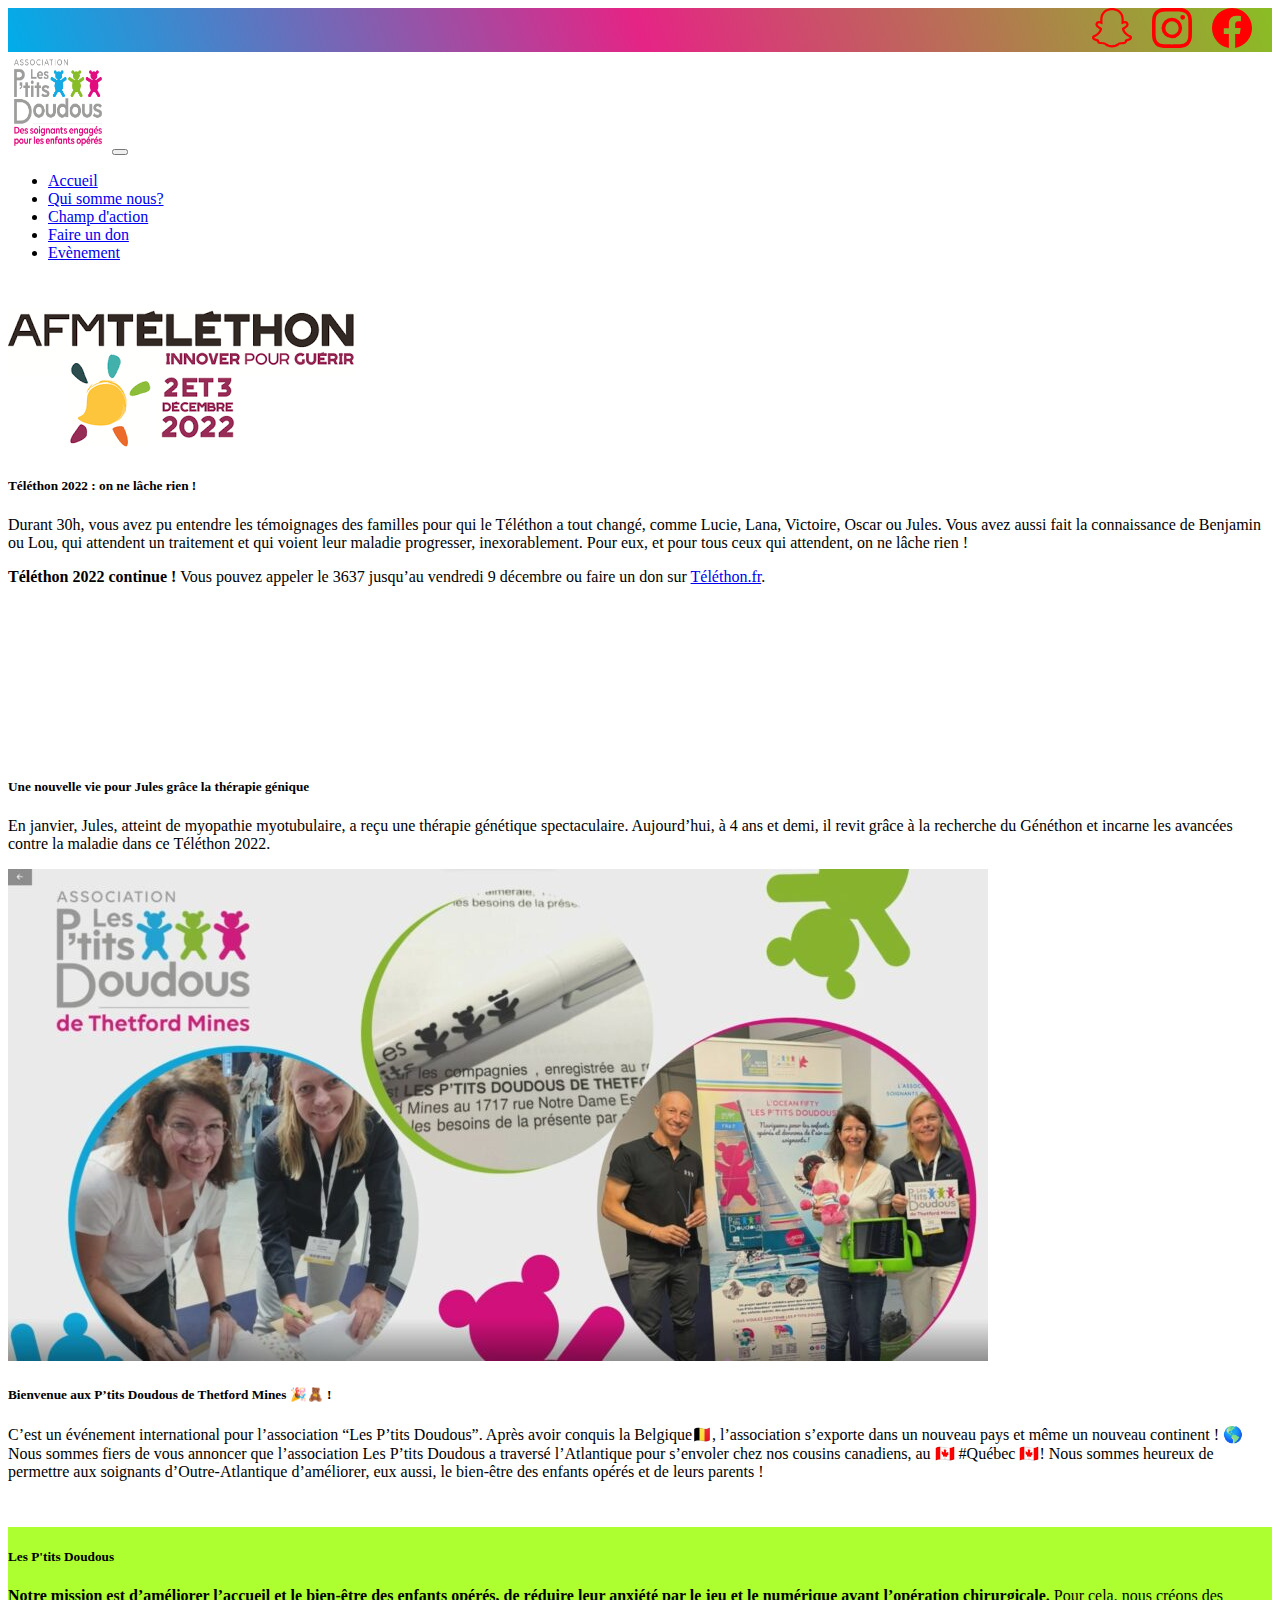
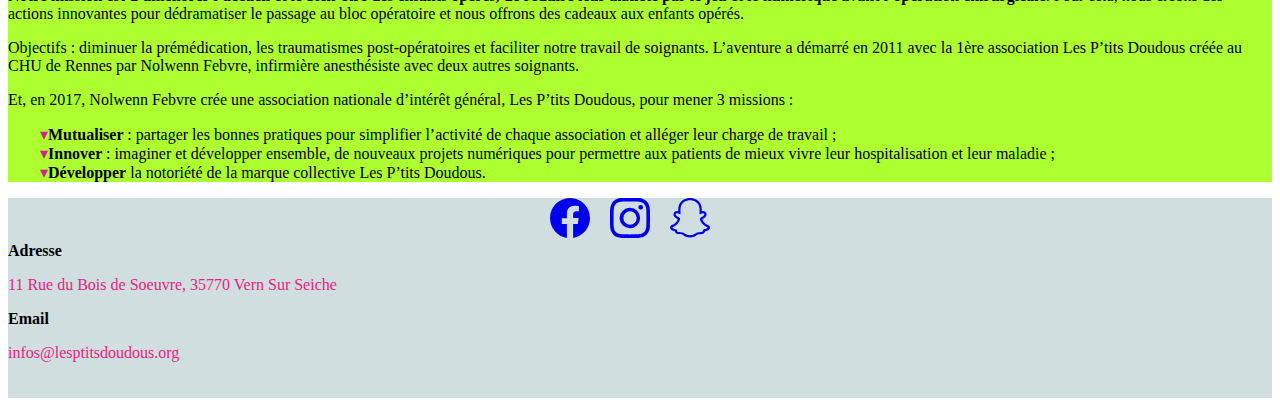
==== commit d38866f2: "change Actualitée to Evènement" ====
--- a/index.html
+++ b/index.html
@@ -49,6 +49,9 @@
               </li>
               <li class="nav-item">
                 <a class="nav-link" href="#">Faire un don</a>
+              </li>
+              <li class="nav-item">
+                <a class="nav-link" href="#">Evènement</a>
               </li>
             </ul>
           </div>
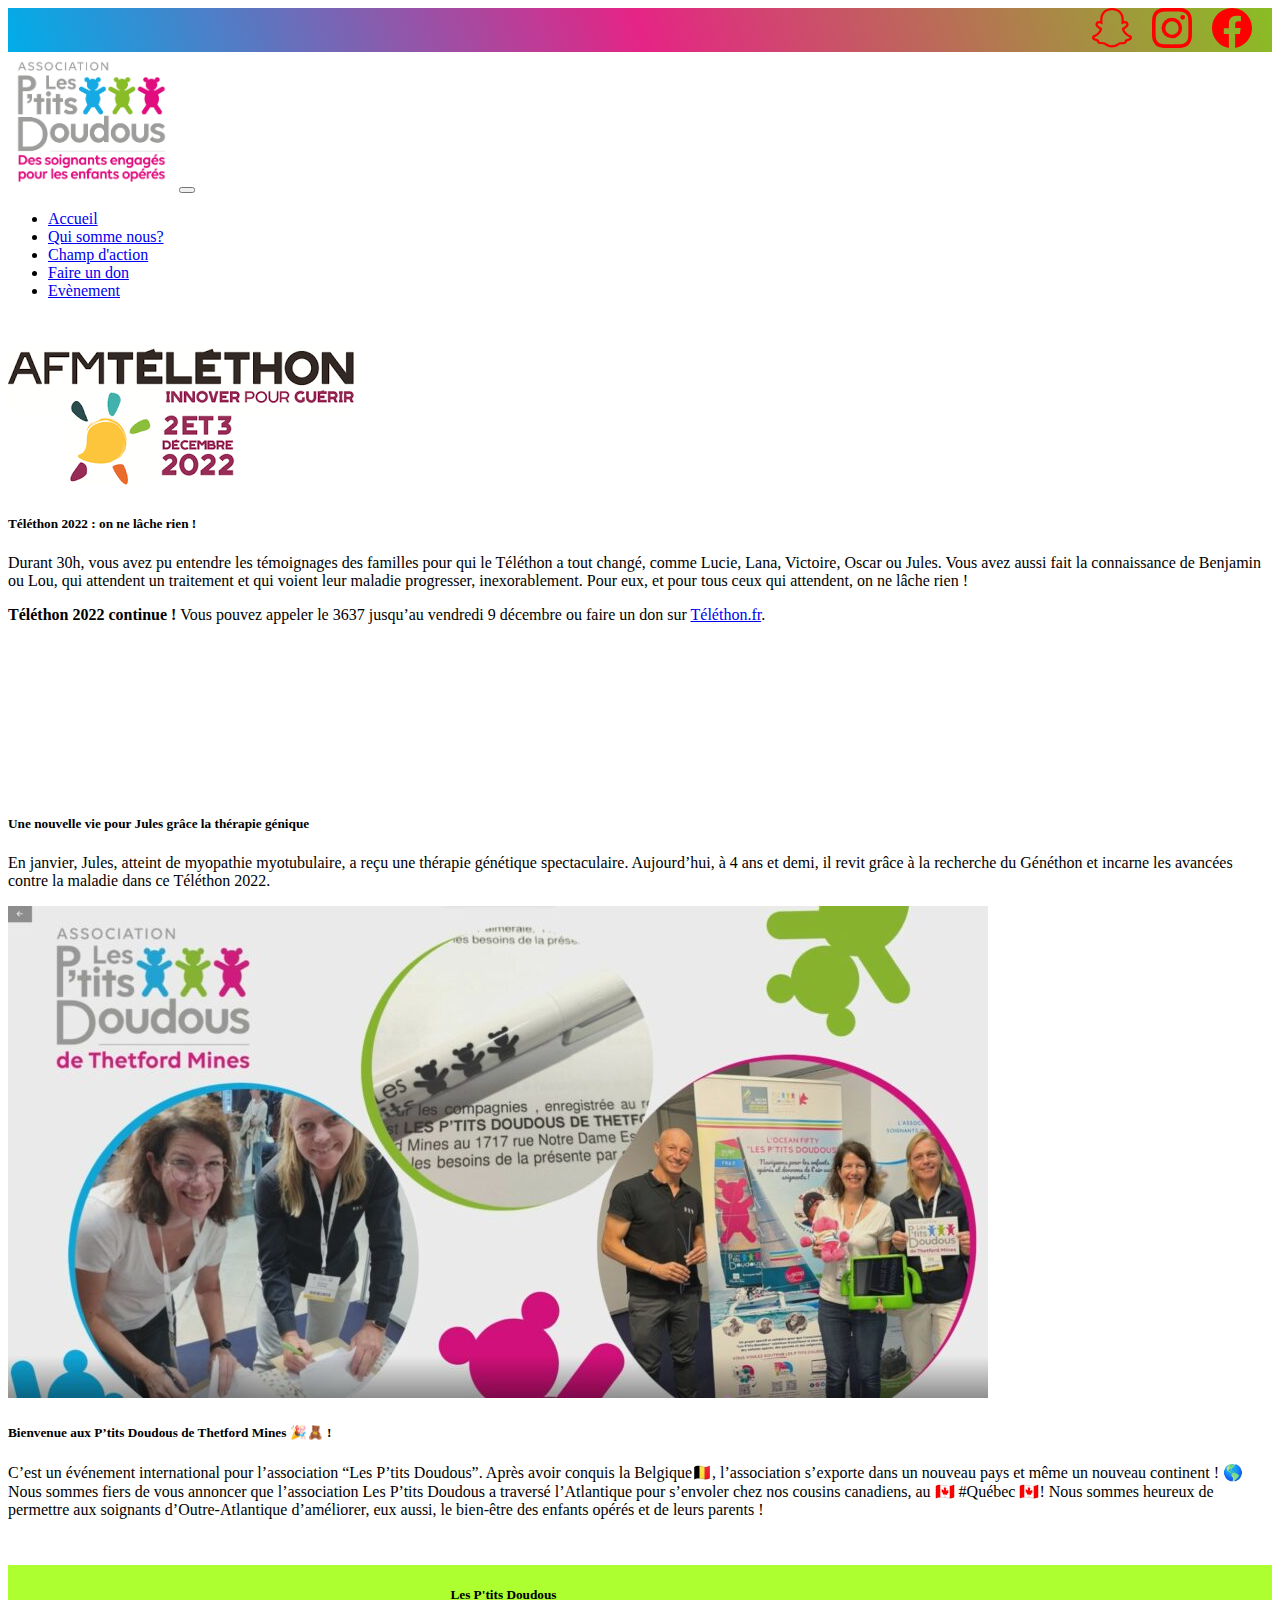
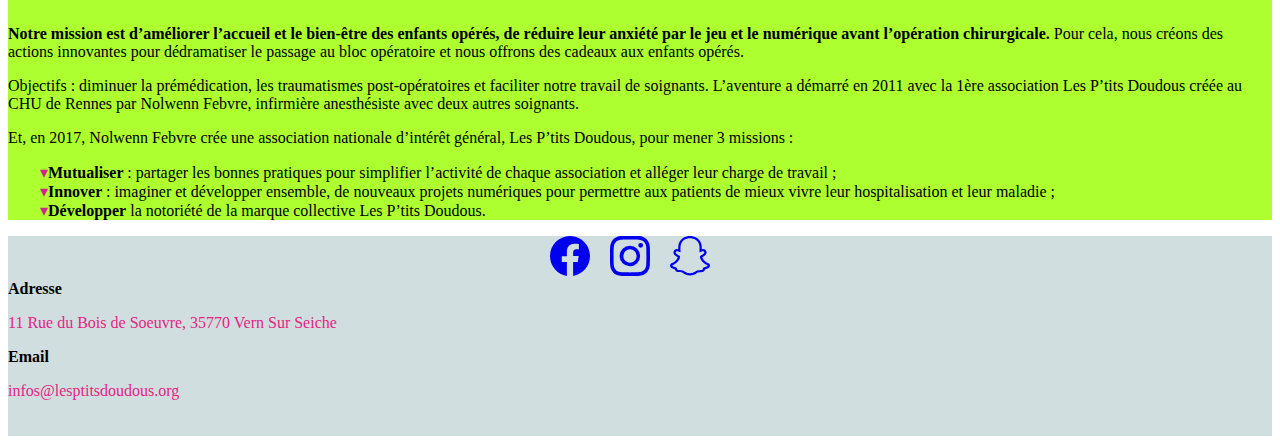
==== commit 1e193c3c: "update events description page" ====
--- a/index.html
+++ b/index.html
@@ -104,7 +104,7 @@
           <article class="article4 row align-items-center justify-content-center">
             <div class="space col-12"></div>
             <div class="col-12 col-md-9">
-              <H5>Les P'tits Doudous</H5>
+              <H5 class="explication">Les P'tits Doudous</H5>
               <p><strong> Notre mission est d’améliorer l’accueil et le bien-être des enfants opérés, de réduire leur anxiété par le jeu et le numérique avant l’opération chirurgicale.</strong>
 
                 Pour cela, nous créons des actions innovantes pour dédramatiser le passage au bloc opératoire et nous offrons des cadeaux aux enfants opérés. 
--- a/style.css
+++ b/style.css
@@ -19,13 +19,10 @@
     height: auto;
     background-color: lightslategray;
   }
-  .article1,
-  .article2,
-  .article3 {
 
-
-  }
-
+.explication{
+ margin-left: 35%;
+}
   
   .article4 {
     height: auto;
@@ -56,13 +53,14 @@
   }
 
 
-@media screen and (min-width :650px) {
+@media screen and (min-width :900px) {
   .logo{
-    width: 100px;
-height: 100px;
+    width: 167px;
   }
   
+
 }
+
 .icon-sn{
   display: flex;
   flex-direction: row-reverse;
@@ -100,4 +98,28 @@
   display: flex;
   justify-content: center;
   
-}+}
+
+.containt-img{
+  display: flex;
+}
+
+.img-event{
+  width: 70%;
+  justify-content: center;
+  margin-top: 40px;
+  margin-bottom: 20px;
+}
+@media screen and (min-width :900px) {
+  .img-event{
+    width: 500px;
+  }
+  
+
+}
+
+/*RAJOUTER PLUS DESPACE EN ENTRE LES ARTICLES EN MODE TELS
+A faire :
+Rajouter les articles correspondant
+
+*/
